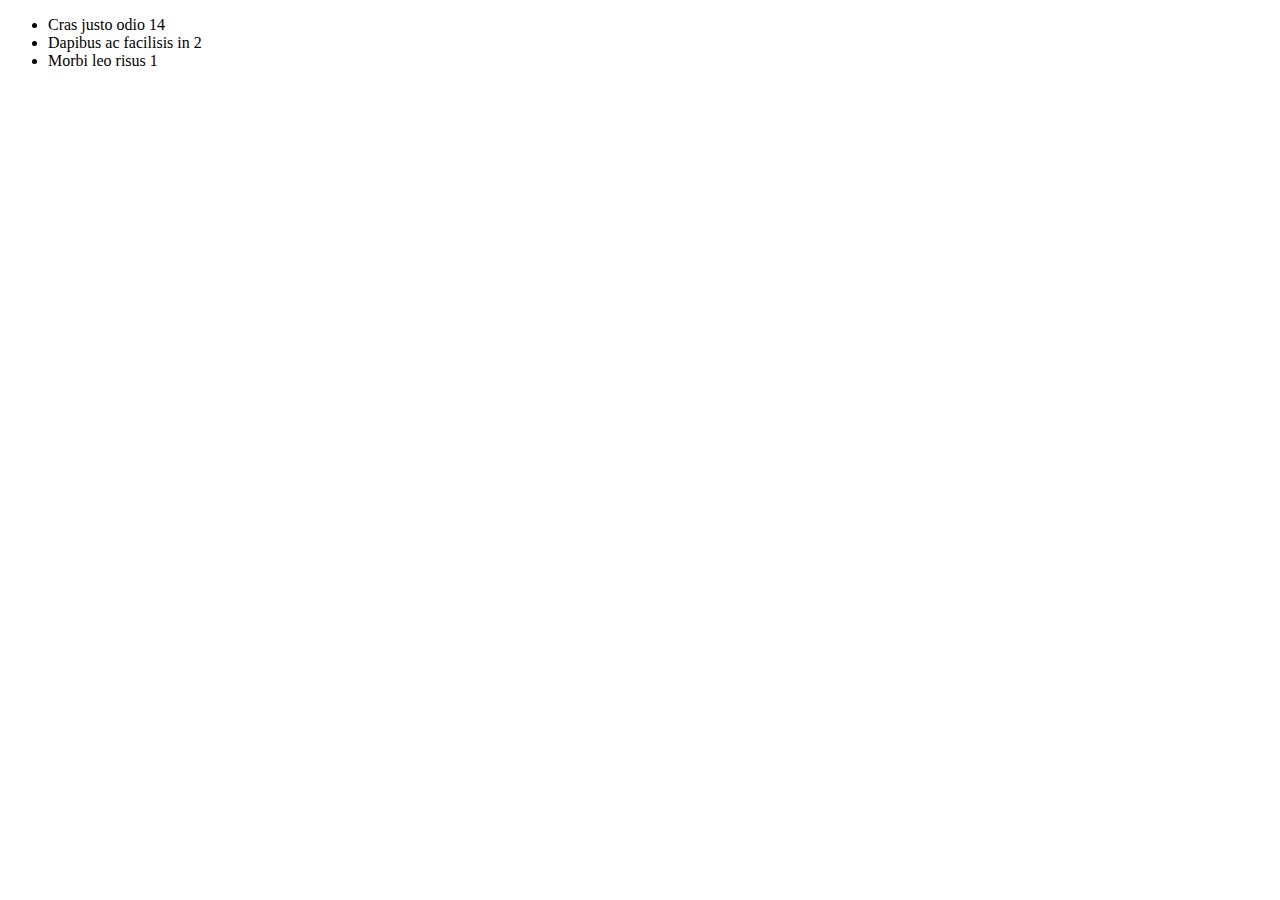
==== templates/shop/checkout.html @ a86235da "newly added checkout" ====
<!DOCTYPE html>
<html lang="en">
<head>
    <meta charset="UTF-8">
    <title>Title</title>
</head>
<body>
<div class="container">
    <div class="col-md-12">
        <div class="row">
            <ul class="list-group">
                <li class="list-group-item d-flex justify-content-between align-items-center">
                    Cras justo odio
                    <span class="badge badge-primary badge-pill">14</span>
                </li>
                <li class="list-group-item d-flex justify-content-between align-items-center">
                    Dapibus ac facilisis in
                    <span class="badge badge-primary badge-pill">2</span>
                </li>
                <li class="list-group-item d-flex justify-content-between align-items-center">
                    Morbi leo risus
                    <span class="badge badge-primary badge-pill">1</span>
                </li>
            </ul>
        </div>
    </div>
</div>

</body>
</html>
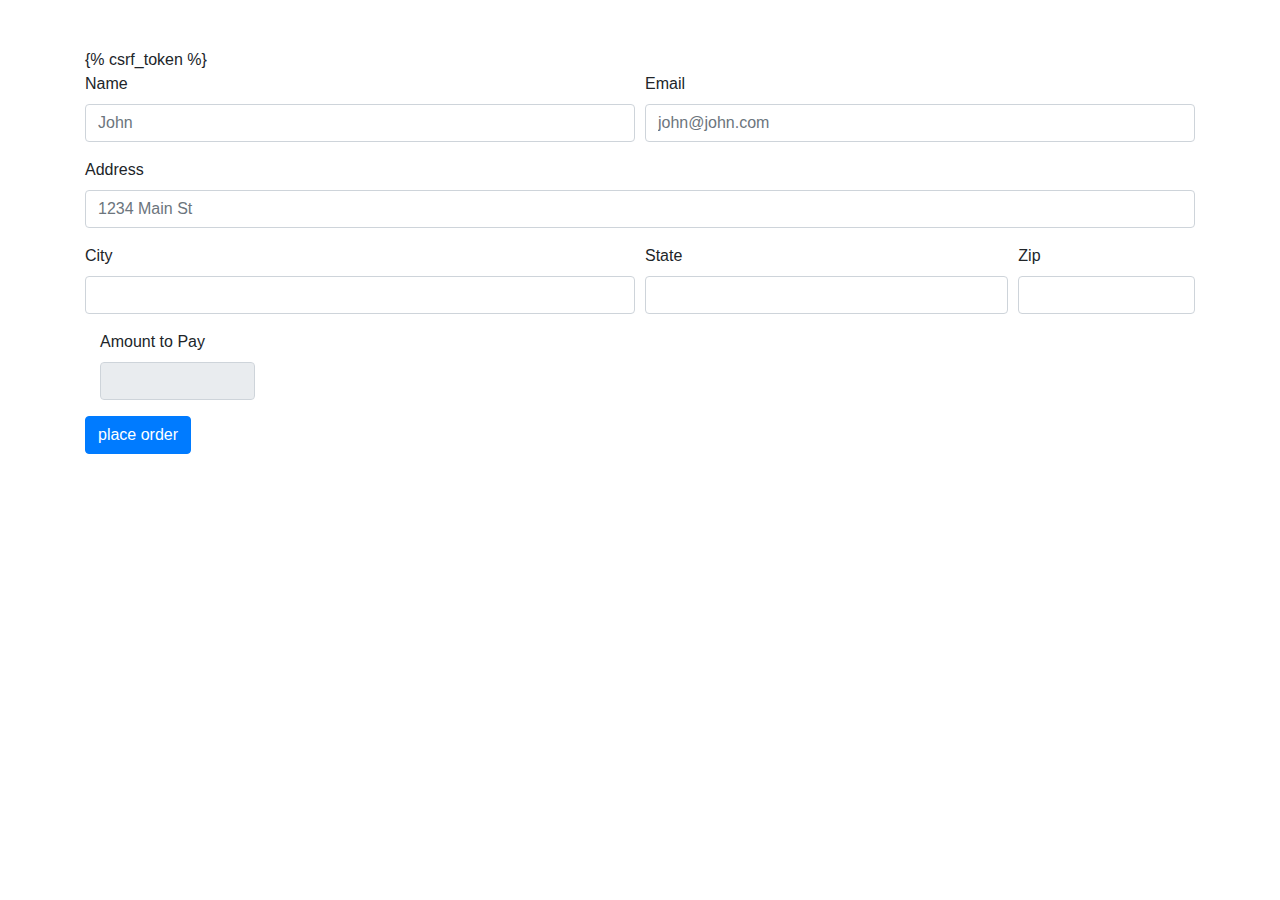
==== commit 2718b02f: "newly added checkout" ====
--- a/templates/shop/checkout.html
+++ b/templates/shop/checkout.html
@@ -3,28 +3,95 @@
 <head>
     <meta charset="UTF-8">
     <title>Title</title>
+
+    <!-- jquery CDN -->
+    <script
+            src="https://code.jquery.com/jquery-3.4.1.js"
+            integrity="sha256-WpOohJOqMqqyKL9FccASB9O0KwACQJpFTUBLTYOVvVU="
+            crossorigin="anonymous"></script>
+
+    <!-- Bootstrap CDN for css-->
+    <link rel="stylesheet" href="https://stackpath.bootstrapcdn.com/bootstrap/4.4.1/css/bootstrap.min.css"
+          integrity="sha384-Vkoo8x4CGsO3+Hhxv8T/Q5PaXtkKtu6ug5TOeNV6gBiFeWPGFN9MuhOf23Q9Ifjh" crossorigin="anonymous">
+
+
 </head>
 <body>
+<div><br><br></div>
 <div class="container">
-    <div class="col-md-12">
-        <div class="row">
-            <ul class="list-group">
-                <li class="list-group-item d-flex justify-content-between align-items-center">
-                    Cras justo odio
-                    <span class="badge badge-primary badge-pill">14</span>
-                </li>
-                <li class="list-group-item d-flex justify-content-between align-items-center">
-                    Dapibus ac facilisis in
-                    <span class="badge badge-primary badge-pill">2</span>
-                </li>
-                <li class="list-group-item d-flex justify-content-between align-items-center">
-                    Morbi leo risus
-                    <span class="badge badge-primary badge-pill">1</span>
-                </li>
+    <div class="row">
+        <div class="col-md-12">
+
+            <ul class="list-group" id="item_list">
             </ul>
+        </div>
+    </div>
+    <div class="row">
+        <div class="col-md-12">
+            <form method="POST">{% csrf_token %}
+                <input type="hidden" id="items" name="items">
+                <div class="form-row">
+                    <div class="form-group col-md-6">
+                        <label for="inputEmail4">Name</label>
+                        <input id="name" name="name" type="text" class="form-control" placeholder="John">
+                    </div>
+                    <div class="form-group col-md-6">
+                        <label for="inputPassword4">Email</label>
+                        <input id="email" name="email" type="text" class="form-control" placeholder="john@john.com">
+                    </div>
+                </div>
+                <div class="form-group">
+                    <label for="inputAddress">Address</label>
+                    <input id="address" name="address" type="text" class="form-control" placeholder="1234 Main St">
+                </div>
+
+                <div class="form-row">
+                    <div class="form-group col-md-6">
+                        <label for="inputCity">City</label>
+                        <input id="city" name="city" type="text" class="form-control">
+                    </div>
+                    <div class="form-group col-md-4">
+                        <label for="inputState">State</label>
+                        <input id="state" name="state" type="text" class="form-control">
+                    </div>
+                    <div class="form-group col-md-2">
+                        <label for="inputZip">Zip</label>
+                        <input id="zipcode" name="zipcode" type="text" class="form-control">
+                    </div>
+                </div>
+
+                <div class="form-group col-md-2">
+                    <label for="inputZip">Amount to Pay</label>
+                    <input readonly="" type="text" class="form-control" id="total" name="total" >
+                </div>
+
+                <button type="submit" class="btn btn-primary">place order</button>
+            </form>
         </div>
     </div>
 </div>
 
 </body>
+<script type="text/javascript">
+    if (localStorage.getItem('cart') == null) {
+        var cart = {};
+    } else {
+        cart = JSON.parse(localStorage.getItem('cart'));
+    }
+    let total = 0;
+    for (item in cart) {
+        let name = cart[item][1];
+        let quantity = cart[item][0];
+        let price = cart[item][2];
+        total = total + cart[item][2];
+
+        itemString = `<li class ="list-group-item"><span class="">${quantity}</span> of ${name}<span class="badge badge-warning badge-pill">${price}</span></li>`
+        $('#item_list').append(itemString);
+    }
+    totalPrice = `<li class= "list-group-item d-flex justify-content-between align-items-center"><b>Your Total</b>
+    ${total}</li>`
+    $('#total').val(total);
+    $('#item_list').append(totalPrice);
+    $('#items').val(JSON.stringify(cart));
+</script>
 </html>